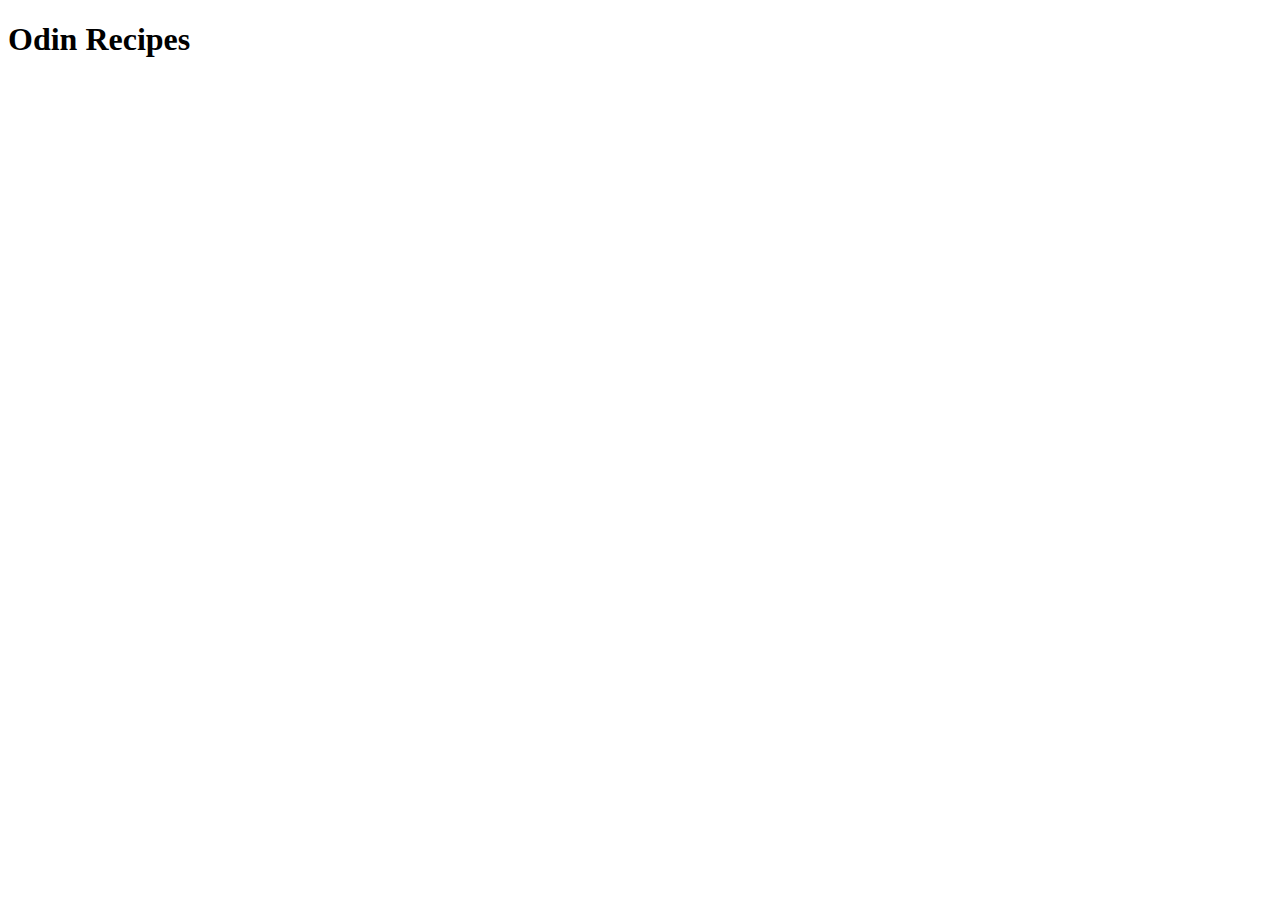
==== index.html @ 3634e37e "Iteration 1:Setting up initial structure." ====
<!DOCTYPE html>
<html lang="en">
<head>
    <meta charset="UTF-8">
    <meta name="viewport" content="width=device-width, initial-scale=1.0">
    <title>Document</title>
</head>
<body>
    <h1>Odin Recipes</h1>
    
    
</body>
</html>
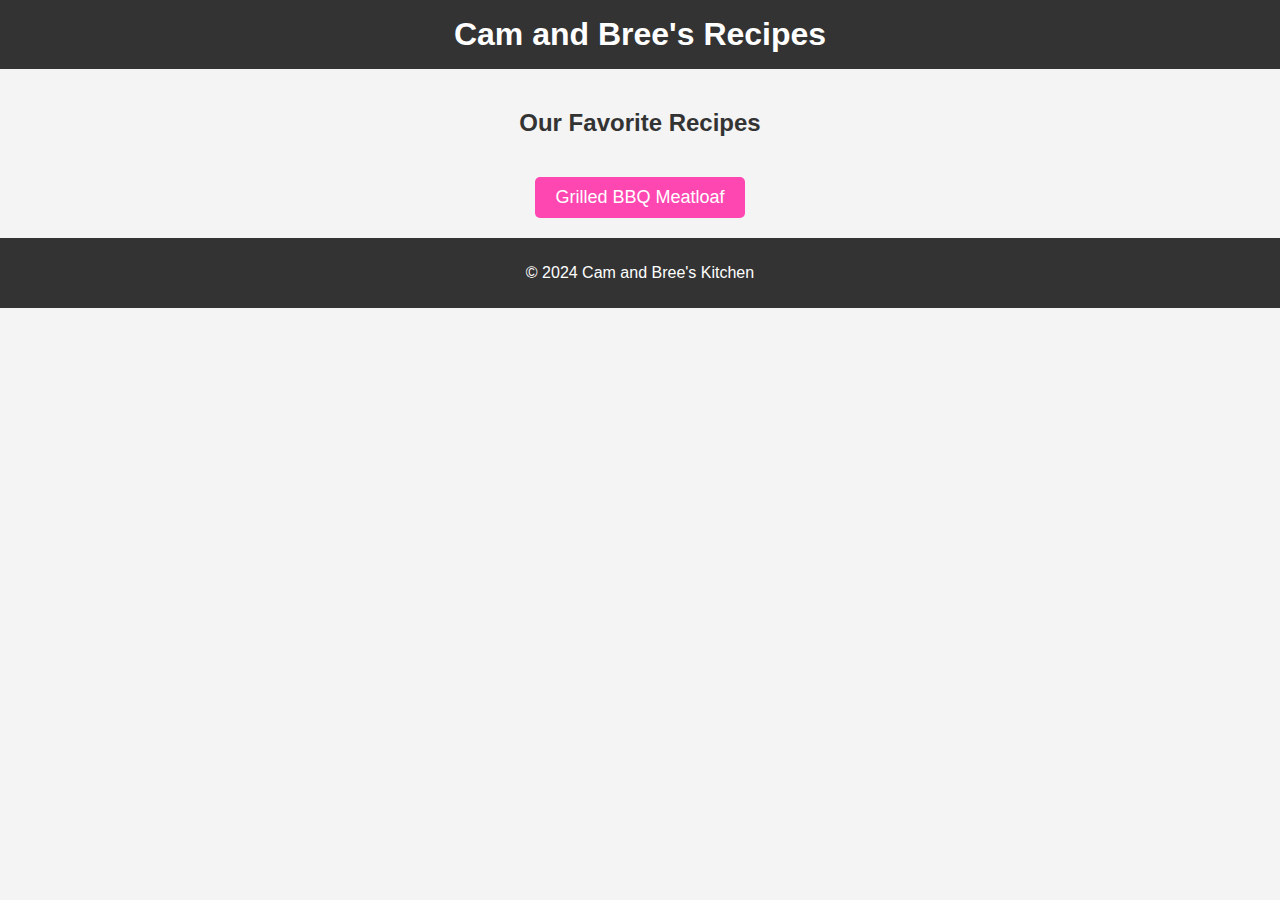
==== commit 08cec5b3: "Added styling with CSS" ====
--- a/index.html
+++ b/index.html
@@ -3,11 +3,24 @@
 <head>
     <meta charset="UTF-8">
     <meta name="viewport" content="width=device-width, initial-scale=1.0">
-    <title>Document</title>
+    <title>Cam and Bree's Recipes</title>
+    <link rel="stylesheet" href="styles.css"> 
 </head>
 <body>
-    <h1>Odin Recipes</h1>
-    
-    
+    <header>
+        <h1>Cam and Bree's Recipes</h1>
+    </header>
+
+    <main>
+        <section class="recipe-list">
+            <h2>Our Favorite Recipes</h2>
+            <a class="recipe-link" href="./recipes/meatloaf.html">Grilled BBQ Meatloaf</a>
+        </section>
+    </main>
+
+
+    <footer>
+        <p>&copy; 2024 Cam and Bree's Kitchen</p>
+    </footer>
 </body>
 </html>--- a/styles.css
+++ b/styles.css
@@ -0,0 +1,52 @@
+/* General Styling */
+body {
+    font-family: Arial, sans-serif;
+    margin: 0;
+    padding: 0;
+    background-color: #f4f4f4;
+
+}
+
+header {
+    background-color: #333;
+    color: #fff;
+    text-align: center;
+    padding: 1em 0;
+
+}
+
+h1 {
+    margin: 0;
+}
+
+main {
+    padding: 20px;
+    text-align: center;
+}
+
+.recipe-list h2 {
+    color: #333;
+}
+
+.recipe-link {
+    display: inline-block;
+    background-color: #ff47b2;
+    color: white;
+    padding: 10px 20px;
+    text-decoration: none;
+    border-radius: 5px;
+    font-size: 18px;
+    margin-top: 20px;
+}
+
+.recipe-link:hover {
+    background-color: #ffe600;
+}
+
+footer {
+    text-align: center;
+    margin-top 40px;
+    padding: 10px;
+    background-color: #333;
+    color: #fff;
+}
